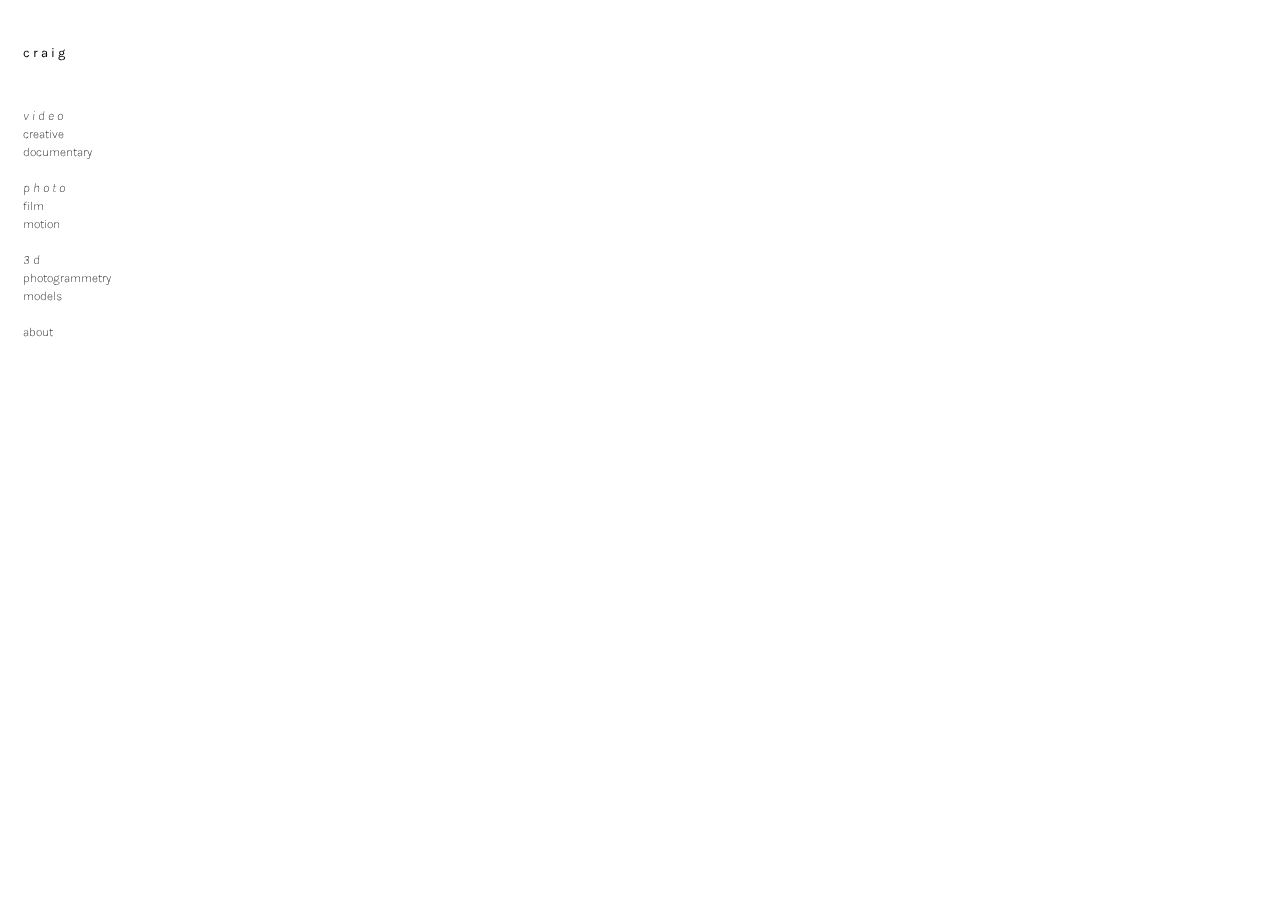
==== index.html @ d0883264 "Added hamburger button" ====
<!doctype html>

<html lang="en">

<head>
    <meta charset="utf-8">
    <meta name="viewport" content="width=device-width, initial-scale=1.0">

    <title>Craig Stubbs-Race</title>

    <link rel="stylesheet" href="css/main.css">
    <link href="https://fonts.googleapis.com/css?family=Karla" rel="stylesheet">
            <link href="css/hamburgers.css" rel="stylesheet">

    <script src="js/three.js"></script>
    <script src="js/jquery-3.2.0.min.js"></script>
    <script src="js/main.js"></script>
    <script src="js/OrbitControls.js"></script>




</head>

<body>


    <div class="craigwave" onclick="location.href='index.html';">
        <p1>craig</p1>
    </div>

    <div class="menu-toggle">
        <button class="hamburger hamburger--squeeze" type="button">
            <span class="hamburger-box">
                <span class="hamburger-inner"></span>
            </span>
        </button>
    </div>

    <ul class="menu">
        <p2>video</p2><br>
        <li class="menu-item" onclick="location.href='Creative.html';" style="cursor: pointer;">creative</li><br>
        <li class="menu-item" onclick="location.href='Documentary.html';" style="cursor: pointer;">documentary</li><br>
        <br>
        <p2>photo</p2><br>
        <li class="menu-item" onclick="location.href='Film.html';" style="cursor: pointer;">film</li><br>
        <li class="menu-item" onclick="location.href='Motion.html';" style="cursor: pointer;">motion</li><br>

        <br>
        <p2>3d</p2><br>
        <li class="menu-item" onclick="location.href='Photogrammetry.html';" style="cursor: pointer;">photogrammetry</li><br>
        <li class="menu-item" onclick="location.href='Models.html';" style="cursor: pointer;">models</li><br>

        <br>

        <li class="menu-item" onclick="location.href='About.html';" style="cursor: pointer;">about</li><br>
    </ul>






    <canvas id="canvas"></div>
    <script>
        init();
        animate();

        var scene, camera, renderer;


        function init() {

            scene = new THREE.Scene();
            camera = new THREE.PerspectiveCamera(55, window.innerWidth / window.innerHeight, 0.1, 1000);

            renderer = new THREE.WebGLRenderer();
            renderer.setSize(window.innerWidth,window.innerHeight);
            renderer.setClearColor(0xffffff, 1);

            document.body.appendChild(renderer.domElement);

            controls = new THREE.OrbitControls(camera, renderer.domElement);
            
            var loader = new THREE.ObjectLoader();
            loader.load('models/head_v1.json', function(object){
                object.scale.set(1,1,1),
                object.position.set(0,-2,0), 
                object.rotation.set(0,3,0),
                scene.add(object) 
            });
            
            var light = new THREE.PointLight( 0xffffff, 2 );
			light.position.set( 0, 0.5, 0 );
			scene.add( light );
            
            

            var geometry = new THREE.BoxGeometry(1, 1, 1);
            var material = new THREE.MeshBasicMaterial({
                color: 0x00ff00
                
            });

            var cube = new THREE.Mesh(geometry, material);
            //scene.add(cube);
            camera.position.z = 5;

            window.addEventListener( 'resize', onWindowResize, false );

        }

        function onWindowResize(){

            camera.aspect = window.innerWidth / window.innerHeight;
            camera.updateProjectionMatrix();
        
            renderer.setSize( window.innerWidth, window.innerHeight );

        }
        
        function animate() {
            requestAnimationFrame(animate);
            update();
            controls.update();
            render();
        }

        function update() {

        }

        function render() {

            renderer.render(scene, camera);
        }

    </script>







</body>

</html>
---- css/main.css ----
@import url();
html {
    overflow: scroll;
}

body {
    background-color: white;
    
}

.image-gallery{
    height: 100vh;
    background-color: white;
    overflow-y: auto;
    overflow-x: hidden;
    perspective: 1px;
    -webkit-perspective: 1px;
}



/*MEDIA*/

@media screen and (max-width:720px) {
    .fluid-vids {
        width: 100%;
    }
    .video-wrapper {
        z-index: 5;
        width: 100%!important;
        margin: 15% 0% 5%!important;
    }
    .about-wrapper {
        width: 80%;
        height: 100%;
        margin-top: 5%;
        margin-bottom: 10%;
        text-align: justify;
    }
    .video {
        margin-left: 0!important;
    }
    #slider-holder {
        margin: 15% 0!important;
        position: fixed;
        width: 100%!important;
    }
    body .menu-toggle {
        visibility: visible;
        background-color: white;
        
    }
    body .title {
        background-color: white;
        width: 100%;
        top: 0;
        height: 95px;
        position: fixed;
        z-index: 6;
    }
    body .menu {
        width: auto;
        line-height: 30px;
        visibility: hidden;
        background-color: white;
        width: 100%;
        height: 100%;
        top: 15%;
    }
    .content-text {
        width: 100%;
        margin-top: 5%;
        text-align: justify;
    }
    
    .craigwave{
        font-size: 15px!important;
        top: 2%!important;
        text-align: center!important;
        padding-left: 0px!important;
        left: 50%;
        margin-left: -23px;

    }
    h2 {
        font-size: 13px;
        letter-spacing: 3px;
        font-weight: 200;
        font-style: italic;
        font-family: Karla;
    }
    h3 {
        font-size: 12px;
        letter-spacing: 1px;
        font-weight: 200;
        font-family: Karla;
    }
    p3 {
        font-size: 12px;
        letter-spacing: 0px;
        font-family: Karla;
        font-weight: 200;
    }
}

h1 {
    font-family: ;
    color: antiquewhite;
    margin-left: 20px;
}

li {
    display: inline;
    max-width: 100%;
}

p2 {
    font-size: 13px;
    letter-spacing: 3px;
    font-style: italic;
    font-weight: 200;
    font-family: Karla;
}

#canvas {
    width: 400px;
    display: block;
    margin: 0 auto;
    position: absolute;
}


/*CLASSES*/

.craigwave {
    z-index: 10;
    font-size: 13px;
    position: fixed;
    letter-spacing: 3px;
    font-family: Karla;
    text-align: left;
    top: 5%;
    padding-left: 15px;
    background-color: white;
}

.craigwave:hover {
    cursor: pointer;
    text-decoration: line-through;
}

.hamburger{
    display: block;
    cursor: pointer;
    width: 80px;
    
}

.menu-toggle {
    z-index: 10;
    position: fixed;
    font-size: 13px;
    letter-spacing: 3px;
    font-family: Karla;
    visibility: hidden;
    left: 50%;
    margin-left: -40px;
    top:5%;

}

.menu {
    z-index: 10;
    position: fixed;
    list-style: none;
    width: 20%;
    top: 10%;
    padding-left: 15px;
    visibility: visible;
    //background-color: #f79f08;
}

.clicked .menu {
    visibility: visible;
    opacity: 1;
}

.menu-item {
    z-index: 10;
    font-size: 12px;
    letter-spacing: 0px;
    font-family: Karla;
    font-weight: 200;
}

.menu-item:hover {
    cursor: pointer;
    text-decoration: line-through;
}


/*IMAGES*/

.parallax-group {
    position: relative;
    left: %;
    transform-style: preserve-3d;
    -webkit-transform-style: preserve-3d;
}

.pic-squad1 {
    position: absolute;
    z-index: 9;
    left: 30%;
    top: 1000px;
    width: 40%;
    transform: translateZ(-0.5px);
    -webkit-transform: translateZ(-0.5px);
}

.pic-tattoo {
    position: absolute;
    z-index: 9;
    left: -10%;
    top: 100px;
    width: 25%: transform: translateZ(-1px);
    -webkit-transform: translateZ(-1px);
}

.pic-shimo {
    position: absolute;
    z-index: 8;
    left: 45%;
    top: 1500px;
    width: 50%;
    transform: translateZ(-0.2px);
    -webkit-transform: translateZ(-0.2px);
}


/*CONTENT*/

.content-text {
    width: 100%;
    text-align: justify;
}

.clicked .video-wrapper{
    visibility: hidden;
    opacity: 0;
}

.video-wrapper {
    z-index: 5;
    width: 80%;
    float: right;
    display: block;
    margin-bottom: 10%;
    margin-top: 5%;
    margin-right: 5%;
}

.about-wrapper {
    width: 100%;
    text-align: justify;
    float: right;
}

.sf-wrapper{
    width: 100%;
    float: right;
}
/*NEW*/

#slider-holder {
    position: relative;
    width: 50%;
    height: 50%;
    margin: 5% 30%;
}

.clicked #slider {
    visibility: hidden
}

h2 {
    font-size: 13px;
    letter-spacing: 3px;
    font-weight: 200;
    font-style: italic;
    font-family: Karla;
}

h3 {
    font-size: 12px;
    letter-spacing: 1px;
    font-weight: 200;
    font-family: Karla;
}

p3 {
    font-size: 12px;
    letter-spacing: 0px;
    font-family: Karla;
    font-weight: 200;
}

.clicked .content-wrapper {
    visibility: hidden;
    opacity: 0;
}


/*SLIDESHOW*/
---- css/hamburgers.css ----
/*!
 * Hamburgers
 * @description Tasty CSS-animated hamburgers
 * @author Jonathan Suh @jonsuh
 * @site https://jonsuh.com/hamburgers
 * @link https://github.com/jonsuh/hamburgers
 */
.hamburger {
  padding: 15px 15px;
  display: inline-block;
  cursor: pointer;
  transition-property: opacity, filter;
  transition-duration: 0.15s;
  transition-timing-function: linear;
  font: inherit;
  color: inherit;
  text-transform: none;
  background-color: transparent;
  border: 0;
  margin: 0;
  overflow: visible; }
  .hamburger:hover {
    opacity: 0.7; }

.hamburger-box {
  width: 40px;
  height: 24px;
  display: inline-block;
  position: relative; }

.hamburger-inner {
  display: block;
  top: 50%;
  margin-top: -2px; }
  .hamburger-inner, .hamburger-inner::before, .hamburger-inner::after {
    width: 40px;
    height: 4px;
    background-color: #000;
    border-radius: 4px;
    position: absolute;
    transition-property: transform;
    transition-duration: 0.15s;
    transition-timing-function: ease; }
  .hamburger-inner::before, .hamburger-inner::after {
    content: "";
    display: block; }
  .hamburger-inner::before {
    top: -10px; }
  .hamburger-inner::after {
    bottom: -10px; }

/*
   * 3DX
   */
.hamburger--3dx .hamburger-box {
  perspective: 80px; }

.hamburger--3dx .hamburger-inner {
  transition: transform 0.15s cubic-bezier(0.645, 0.045, 0.355, 1), background-color 0s 0.1s cubic-bezier(0.645, 0.045, 0.355, 1); }
  .hamburger--3dx .hamburger-inner::before, .hamburger--3dx .hamburger-inner::after {
    transition: transform 0s 0.1s cubic-bezier(0.645, 0.045, 0.355, 1); }

.hamburger--3dx.is-active .hamburger-inner {
  background-color: transparent;
  transform: rotateY(180deg); }
  .hamburger--3dx.is-active .hamburger-inner::before {
    transform: translate3d(0, 10px, 0) rotate(45deg); }
  .hamburger--3dx.is-active .hamburger-inner::after {
    transform: translate3d(0, -10px, 0) rotate(-45deg); }

/*
   * 3DX Reverse
   */
.hamburger--3dx-r .hamburger-box {
  perspective: 80px; }

.hamburger--3dx-r .hamburger-inner {
  transition: transform 0.15s cubic-bezier(0.645, 0.045, 0.355, 1), background-color 0s 0.1s cubic-bezier(0.645, 0.045, 0.355, 1); }
  .hamburger--3dx-r .hamburger-inner::before, .hamburger--3dx-r .hamburger-inner::after {
    transition: transform 0s 0.1s cubic-bezier(0.645, 0.045, 0.355, 1); }

.hamburger--3dx-r.is-active .hamburger-inner {
  background-color: transparent;
  transform: rotateY(-180deg); }
  .hamburger--3dx-r.is-active .hamburger-inner::before {
    transform: translate3d(0, 10px, 0) rotate(45deg); }
  .hamburger--3dx-r.is-active .hamburger-inner::after {
    transform: translate3d(0, -10px, 0) rotate(-45deg); }

/*
   * 3DY
   */
.hamburger--3dy .hamburger-box {
  perspective: 80px; }

.hamburger--3dy .hamburger-inner {
  transition: transform 0.15s cubic-bezier(0.645, 0.045, 0.355, 1), background-color 0s 0.1s cubic-bezier(0.645, 0.045, 0.355, 1); }
  .hamburger--3dy .hamburger-inner::before, .hamburger--3dy .hamburger-inner::after {
    transition: transform 0s 0.1s cubic-bezier(0.645, 0.045, 0.355, 1); }

.hamburger--3dy.is-active .hamburger-inner {
  background-color: transparent;
  transform: rotateX(-180deg); }
  .hamburger--3dy.is-active .hamburger-inner::before {
    transform: translate3d(0, 10px, 0) rotate(45deg); }
  .hamburger--3dy.is-active .hamburger-inner::after {
    transform: translate3d(0, -10px, 0) rotate(-45deg); }

/*
   * 3DY Reverse
   */
.hamburger--3dy-r .hamburger-box {
  perspective: 80px; }

.hamburger--3dy-r .hamburger-inner {
  transition: transform 0.15s cubic-bezier(0.645, 0.045, 0.355, 1), background-color 0s 0.1s cubic-bezier(0.645, 0.045, 0.355, 1); }
  .hamburger--3dy-r .hamburger-inner::before, .hamburger--3dy-r .hamburger-inner::after {
    transition: transform 0s 0.1s cubic-bezier(0.645, 0.045, 0.355, 1); }

.hamburger--3dy-r.is-active .hamburger-inner {
  background-color: transparent;
  transform: rotateX(180deg); }
  .hamburger--3dy-r.is-active .hamburger-inner::before {
    transform: translate3d(0, 10px, 0) rotate(45deg); }
  .hamburger--3dy-r.is-active .hamburger-inner::after {
    transform: translate3d(0, -10px, 0) rotate(-45deg); }

/*
   * Arrow
   */
.hamburger--arrow.is-active .hamburger-inner::before {
  transform: translate3d(-8px, 0, 0) rotate(-45deg) scale(0.7, 1); }

.hamburger--arrow.is-active .hamburger-inner::after {
  transform: translate3d(-8px, 0, 0) rotate(45deg) scale(0.7, 1); }

/*
   * Arrow Right
   */
.hamburger--arrow-r.is-active .hamburger-inner::before {
  transform: translate3d(8px, 0, 0) rotate(45deg) scale(0.7, 1); }

.hamburger--arrow-r.is-active .hamburger-inner::after {
  transform: translate3d(8px, 0, 0) rotate(-45deg) scale(0.7, 1); }

/*
   * Arrow Alt
   */
.hamburger--arrowalt .hamburger-inner::before {
  transition: top 0.1s 0.1s ease, transform 0.1s cubic-bezier(0.165, 0.84, 0.44, 1); }

.hamburger--arrowalt .hamburger-inner::after {
  transition: bottom 0.1s 0.1s ease, transform 0.1s cubic-bezier(0.165, 0.84, 0.44, 1); }

.hamburger--arrowalt.is-active .hamburger-inner::before {
  top: 0;
  transform: translate3d(-8px, -10px, 0) rotate(-45deg) scale(0.7, 1);
  transition: top 0.1s ease, transform 0.1s 0.1s cubic-bezier(0.895, 0.03, 0.685, 0.22); }

.hamburger--arrowalt.is-active .hamburger-inner::after {
  bottom: 0;
  transform: translate3d(-8px, 10px, 0) rotate(45deg) scale(0.7, 1);
  transition: bottom 0.1s ease, transform 0.1s 0.1s cubic-bezier(0.895, 0.03, 0.685, 0.22); }

/*
   * Arrow Alt Right
   */
.hamburger--arrowalt-r .hamburger-inner::before {
  transition: top 0.1s 0.1s ease, transform 0.1s cubic-bezier(0.165, 0.84, 0.44, 1); }

.hamburger--arrowalt-r .hamburger-inner::after {
  transition: bottom 0.1s 0.1s ease, transform 0.1s cubic-bezier(0.165, 0.84, 0.44, 1); }

.hamburger--arrowalt-r.is-active .hamburger-inner::before {
  top: 0;
  transform: translate3d(8px, -10px, 0) rotate(45deg) scale(0.7, 1);
  transition: top 0.1s ease, transform 0.1s 0.1s cubic-bezier(0.895, 0.03, 0.685, 0.22); }

.hamburger--arrowalt-r.is-active .hamburger-inner::after {
  bottom: 0;
  transform: translate3d(8px, 10px, 0) rotate(-45deg) scale(0.7, 1);
  transition: bottom 0.1s ease, transform 0.1s 0.1s cubic-bezier(0.895, 0.03, 0.685, 0.22); }

/*
   * Boring
   */
.hamburger--boring .hamburger-inner, .hamburger--boring .hamburger-inner::before, .hamburger--boring .hamburger-inner::after {
  transition-property: none; }

.hamburger--boring.is-active .hamburger-inner {
  transform: rotate(45deg); }
  .hamburger--boring.is-active .hamburger-inner::before {
    top: 0;
    opacity: 0; }
  .hamburger--boring.is-active .hamburger-inner::after {
    bottom: 0;
    transform: rotate(-90deg); }

/*
   * Collapse
   */
.hamburger--collapse .hamburger-inner {
  top: auto;
  bottom: 0;
  transition-duration: 0.13s;
  transition-delay: 0.13s;
  transition-timing-function: cubic-bezier(0.55, 0.055, 0.675, 0.19); }
  .hamburger--collapse .hamburger-inner::after {
    top: -20px;
    transition: top 0.2s 0.2s cubic-bezier(0.33333, 0.66667, 0.66667, 1), opacity 0.1s linear; }
  .hamburger--collapse .hamburger-inner::before {
    transition: top 0.12s 0.2s cubic-bezier(0.33333, 0.66667, 0.66667, 1), transform 0.13s cubic-bezier(0.55, 0.055, 0.675, 0.19); }

.hamburger--collapse.is-active .hamburger-inner {
  transform: translate3d(0, -10px, 0) rotate(-45deg);
  transition-delay: 0.22s;
  transition-timing-function: cubic-bezier(0.215, 0.61, 0.355, 1); }
  .hamburger--collapse.is-active .hamburger-inner::after {
    top: 0;
    opacity: 0;
    transition: top 0.2s cubic-bezier(0.33333, 0, 0.66667, 0.33333), opacity 0.1s 0.22s linear; }
  .hamburger--collapse.is-active .hamburger-inner::before {
    top: 0;
    transform: rotate(-90deg);
    transition: top 0.1s 0.16s cubic-bezier(0.33333, 0, 0.66667, 0.33333), transform 0.13s 0.25s cubic-bezier(0.215, 0.61, 0.355, 1); }

/*
   * Collapse Reverse
   */
.hamburger--collapse-r .hamburger-inner {
  top: auto;
  bottom: 0;
  transition-duration: 0.13s;
  transition-delay: 0.13s;
  transition-timing-function: cubic-bezier(0.55, 0.055, 0.675, 0.19); }
  .hamburger--collapse-r .hamburger-inner::after {
    top: -20px;
    transition: top 0.2s 0.2s cubic-bezier(0.33333, 0.66667, 0.66667, 1), opacity 0.1s linear; }
  .hamburger--collapse-r .hamburger-inner::before {
    transition: top 0.12s 0.2s cubic-bezier(0.33333, 0.66667, 0.66667, 1), transform 0.13s cubic-bezier(0.55, 0.055, 0.675, 0.19); }

.hamburger--collapse-r.is-active .hamburger-inner {
  transform: translate3d(0, -10px, 0) rotate(45deg);
  transition-delay: 0.22s;
  transition-timing-function: cubic-bezier(0.215, 0.61, 0.355, 1); }
  .hamburger--collapse-r.is-active .hamburger-inner::after {
    top: 0;
    opacity: 0;
    transition: top 0.2s cubic-bezier(0.33333, 0, 0.66667, 0.33333), opacity 0.1s 0.22s linear; }
  .hamburger--collapse-r.is-active .hamburger-inner::before {
    top: 0;
    transform: rotate(90deg);
    transition: top 0.1s 0.16s cubic-bezier(0.33333, 0, 0.66667, 0.33333), transform 0.13s 0.25s cubic-bezier(0.215, 0.61, 0.355, 1); }

/*
   * Elastic
   */
.hamburger--elastic .hamburger-inner {
  top: 2px;
  transition-duration: 0.275s;
  transition-timing-function: cubic-bezier(0.68, -0.55, 0.265, 1.55); }
  .hamburger--elastic .hamburger-inner::before {
    top: 10px;
    transition: opacity 0.125s 0.275s ease; }
  .hamburger--elastic .hamburger-inner::after {
    top: 20px;
    transition: transform 0.275s cubic-bezier(0.68, -0.55, 0.265, 1.55); }

.hamburger--elastic.is-active .hamburger-inner {
  transform: translate3d(0, 10px, 0) rotate(135deg);
  transition-delay: 0.075s; }
  .hamburger--elastic.is-active .hamburger-inner::before {
    transition-delay: 0s;
    opacity: 0; }
  .hamburger--elastic.is-active .hamburger-inner::after {
    transform: translate3d(0, -20px, 0) rotate(-270deg);
    transition-delay: 0.075s; }

/*
   * Elastic Reverse
   */
.hamburger--elastic-r .hamburger-inner {
  top: 2px;
  transition-duration: 0.275s;
  transition-timing-function: cubic-bezier(0.68, -0.55, 0.265, 1.55); }
  .hamburger--elastic-r .hamburger-inner::before {
    top: 10px;
    transition: opacity 0.125s 0.275s ease; }
  .hamburger--elastic-r .hamburger-inner::after {
    top: 20px;
    transition: transform 0.275s cubic-bezier(0.68, -0.55, 0.265, 1.55); }

.hamburger--elastic-r.is-active .hamburger-inner {
  transform: translate3d(0, 10px, 0) rotate(-135deg);
  transition-delay: 0.075s; }
  .hamburger--elastic-r.is-active .hamburger-inner::before {
    transition-delay: 0s;
    opacity: 0; }
  .hamburger--elastic-r.is-active .hamburger-inner::after {
    transform: translate3d(0, -20px, 0) rotate(270deg);
    transition-delay: 0.075s; }

/*
   * Emphatic
   */
.hamburger--emphatic {
  overflow: hidden; }
  .hamburger--emphatic .hamburger-inner {
    transition: background-color 0.125s 0.175s ease-in; }
    .hamburger--emphatic .hamburger-inner::before {
      left: 0;
      transition: transform 0.125s cubic-bezier(0.6, 0.04, 0.98, 0.335), top 0.05s 0.125s linear, left 0.125s 0.175s ease-in; }
    .hamburger--emphatic .hamburger-inner::after {
      top: 10px;
      right: 0;
      transition: transform 0.125s cubic-bezier(0.6, 0.04, 0.98, 0.335), top 0.05s 0.125s linear, right 0.125s 0.175s ease-in; }
  .hamburger--emphatic.is-active .hamburger-inner {
    transition-delay: 0s;
    transition-timing-function: ease-out;
    background-color: transparent; }
    .hamburger--emphatic.is-active .hamburger-inner::before {
      left: -80px;
      top: -80px;
      transform: translate3d(80px, 80px, 0) rotate(45deg);
      transition: left 0.125s ease-out, top 0.05s 0.125s linear, transform 0.125s 0.175s cubic-bezier(0.075, 0.82, 0.165, 1); }
    .hamburger--emphatic.is-active .hamburger-inner::after {
      right: -80px;
      top: -80px;
      transform: translate3d(-80px, 80px, 0) rotate(-45deg);
      transition: right 0.125s ease-out, top 0.05s 0.125s linear, transform 0.125s 0.175s cubic-bezier(0.075, 0.82, 0.165, 1); }

/*
   * Emphatic Reverse
   */
.hamburger--emphatic-r {
  overflow: hidden; }
  .hamburger--emphatic-r .hamburger-inner {
    transition: background-color 0.125s 0.175s ease-in; }
    .hamburger--emphatic-r .hamburger-inner::before {
      left: 0;
      transition: transform 0.125s cubic-bezier(0.6, 0.04, 0.98, 0.335), top 0.05s 0.125s linear, left 0.125s 0.175s ease-in; }
    .hamburger--emphatic-r .hamburger-inner::after {
      top: 10px;
      right: 0;
      transition: transform 0.125s cubic-bezier(0.6, 0.04, 0.98, 0.335), top 0.05s 0.125s linear, right 0.125s 0.175s ease-in; }
  .hamburger--emphatic-r.is-active .hamburger-inner {
    transition-delay: 0s;
    transition-timing-function: ease-out;
    background-color: transparent; }
    .hamburger--emphatic-r.is-active .hamburger-inner::before {
      left: -80px;
      top: 80px;
      transform: translate3d(80px, -80px, 0) rotate(-45deg);
      transition: left 0.125s ease-out, top 0.05s 0.125s linear, transform 0.125s 0.175s cubic-bezier(0.075, 0.82, 0.165, 1); }
    .hamburger--emphatic-r.is-active .hamburger-inner::after {
      right: -80px;
      top: 80px;
      transform: translate3d(-80px, -80px, 0) rotate(45deg);
      transition: right 0.125s ease-out, top 0.05s 0.125s linear, transform 0.125s 0.175s cubic-bezier(0.075, 0.82, 0.165, 1); }

/*
   * Slider
   */
.hamburger--slider .hamburger-inner {
  top: 2px; }
  .hamburger--slider .hamburger-inner::before {
    top: 10px;
    transition-property: transform, opacity;
    transition-timing-function: ease;
    transition-duration: 0.15s; }
  .hamburger--slider .hamburger-inner::after {
    top: 20px; }

.hamburger--slider.is-active .hamburger-inner {
  transform: translate3d(0, 10px, 0) rotate(45deg); }
  .hamburger--slider.is-active .hamburger-inner::before {
    transform: rotate(-45deg) translate3d(-5.71429px, -6px, 0);
    opacity: 0; }
  .hamburger--slider.is-active .hamburger-inner::after {
    transform: translate3d(0, -20px, 0) rotate(-90deg); }

/*
   * Slider Reverse
   */
.hamburger--slider-r .hamburger-inner {
  top: 2px; }
  .hamburger--slider-r .hamburger-inner::before {
    top: 10px;
    transition-property: transform, opacity;
    transition-timing-function: ease;
    transition-duration: 0.15s; }
  .hamburger--slider-r .hamburger-inner::after {
    top: 20px; }

.hamburger--slider-r.is-active .hamburger-inner {
  transform: translate3d(0, 10px, 0) rotate(-45deg); }
  .hamburger--slider-r.is-active .hamburger-inner::before {
    transform: rotate(45deg) translate3d(5.71429px, -6px, 0);
    opacity: 0; }
  .hamburger--slider-r.is-active .hamburger-inner::after {
    transform: translate3d(0, -20px, 0) rotate(90deg); }

/*
   * Spring
   */
.hamburger--spring .hamburger-inner {
  top: 2px;
  transition: background-color 0s 0.13s linear; }
  .hamburger--spring .hamburger-inner::before {
    top: 10px;
    transition: top 0.1s 0.2s cubic-bezier(0.33333, 0.66667, 0.66667, 1), transform 0.13s cubic-bezier(0.55, 0.055, 0.675, 0.19); }
  .hamburger--spring .hamburger-inner::after {
    top: 20px;
    transition: top 0.2s 0.2s cubic-bezier(0.33333, 0.66667, 0.66667, 1), transform 0.13s cubic-bezier(0.55, 0.055, 0.675, 0.19); }

.hamburger--spring.is-active .hamburger-inner {
  transition-delay: 0.22s;
  background-color: transparent; }
  .hamburger--spring.is-active .hamburger-inner::before {
    top: 0;
    transition: top 0.1s 0.15s cubic-bezier(0.33333, 0, 0.66667, 0.33333), transform 0.13s 0.22s cubic-bezier(0.215, 0.61, 0.355, 1);
    transform: translate3d(0, 10px, 0) rotate(45deg); }
  .hamburger--spring.is-active .hamburger-inner::after {
    top: 0;
    transition: top 0.2s cubic-bezier(0.33333, 0, 0.66667, 0.33333), transform 0.13s 0.22s cubic-bezier(0.215, 0.61, 0.355, 1);
    transform: translate3d(0, 10px, 0) rotate(-45deg); }

/*
   * Spring Reverse
   */
.hamburger--spring-r .hamburger-inner {
  top: auto;
  bottom: 0;
  transition-duration: 0.13s;
  transition-delay: 0s;
  transition-timing-function: cubic-bezier(0.55, 0.055, 0.675, 0.19); }
  .hamburger--spring-r .hamburger-inner::after {
    top: -20px;
    transition: top 0.2s 0.2s cubic-bezier(0.33333, 0.66667, 0.66667, 1), opacity 0s linear; }
  .hamburger--spring-r .hamburger-inner::before {
    transition: top 0.1s 0.2s cubic-bezier(0.33333, 0.66667, 0.66667, 1), transform 0.13s cubic-bezier(0.55, 0.055, 0.675, 0.19); }

.hamburger--spring-r.is-active .hamburger-inner {
  transform: translate3d(0, -10px, 0) rotate(-45deg);
  transition-delay: 0.22s;
  transition-timing-function: cubic-bezier(0.215, 0.61, 0.355, 1); }
  .hamburger--spring-r.is-active .hamburger-inner::after {
    top: 0;
    opacity: 0;
    transition: top 0.2s cubic-bezier(0.33333, 0, 0.66667, 0.33333), opacity 0s 0.22s linear; }
  .hamburger--spring-r.is-active .hamburger-inner::before {
    top: 0;
    transform: rotate(90deg);
    transition: top 0.1s 0.15s cubic-bezier(0.33333, 0, 0.66667, 0.33333), transform 0.13s 0.22s cubic-bezier(0.215, 0.61, 0.355, 1); }

/*
   * Stand
   */
.hamburger--stand .hamburger-inner {
  transition: transform 0.075s 0.15s cubic-bezier(0.55, 0.055, 0.675, 0.19), background-color 0s 0.075s linear; }
  .hamburger--stand .hamburger-inner::before {
    transition: top 0.075s 0.075s ease-in, transform 0.075s 0s cubic-bezier(0.55, 0.055, 0.675, 0.19); }
  .hamburger--stand .hamburger-inner::after {
    transition: bottom 0.075s 0.075s ease-in, transform 0.075s 0s cubic-bezier(0.55, 0.055, 0.675, 0.19); }

.hamburger--stand.is-active .hamburger-inner {
  transform: rotate(90deg);
  background-color: transparent;
  transition: transform 0.075s 0s cubic-bezier(0.215, 0.61, 0.355, 1), background-color 0s 0.15s linear; }
  .hamburger--stand.is-active .hamburger-inner::before {
    top: 0;
    transform: rotate(-45deg);
    transition: top 0.075s 0.1s ease-out, transform 0.075s 0.15s cubic-bezier(0.215, 0.61, 0.355, 1); }
  .hamburger--stand.is-active .hamburger-inner::after {
    bottom: 0;
    transform: rotate(45deg);
    transition: bottom 0.075s 0.1s ease-out, transform 0.075s 0.15s cubic-bezier(0.215, 0.61, 0.355, 1); }

/*
   * Stand Reverse
   */
.hamburger--stand-r .hamburger-inner {
  transition: transform 0.075s 0.15s cubic-bezier(0.55, 0.055, 0.675, 0.19), background-color 0s 0.075s linear; }
  .hamburger--stand-r .hamburger-inner::before {
    transition: top 0.075s 0.075s ease-in, transform 0.075s 0s cubic-bezier(0.55, 0.055, 0.675, 0.19); }
  .hamburger--stand-r .hamburger-inner::after {
    transition: bottom 0.075s 0.075s ease-in, transform 0.075s 0s cubic-bezier(0.55, 0.055, 0.675, 0.19); }

.hamburger--stand-r.is-active .hamburger-inner {
  transform: rotate(-90deg);
  background-color: transparent;
  transition: transform 0.075s 0s cubic-bezier(0.215, 0.61, 0.355, 1), background-color 0s 0.15s linear; }
  .hamburger--stand-r.is-active .hamburger-inner::before {
    top: 0;
    transform: rotate(-45deg);
    transition: top 0.075s 0.1s ease-out, transform 0.075s 0.15s cubic-bezier(0.215, 0.61, 0.355, 1); }
  .hamburger--stand-r.is-active .hamburger-inner::after {
    bottom: 0;
    transform: rotate(45deg);
    transition: bottom 0.075s 0.1s ease-out, transform 0.075s 0.15s cubic-bezier(0.215, 0.61, 0.355, 1); }

/*
   * Spin
   */
.hamburger--spin .hamburger-inner {
  transition-duration: 0.22s;
  transition-timing-function: cubic-bezier(0.55, 0.055, 0.675, 0.19); }
  .hamburger--spin .hamburger-inner::before {
    transition: top 0.1s 0.25s ease-in, opacity 0.1s ease-in; }
  .hamburger--spin .hamburger-inner::after {
    transition: bottom 0.1s 0.25s ease-in, transform 0.22s cubic-bezier(0.55, 0.055, 0.675, 0.19); }

.hamburger--spin.is-active .hamburger-inner {
  transform: rotate(225deg);
  transition-delay: 0.12s;
  transition-timing-function: cubic-bezier(0.215, 0.61, 0.355, 1); }
  .hamburger--spin.is-active .hamburger-inner::before {
    top: 0;
    opacity: 0;
    transition: top 0.1s ease-out, opacity 0.1s 0.12s ease-out; }
  .hamburger--spin.is-active .hamburger-inner::after {
    bottom: 0;
    transform: rotate(-90deg);
    transition: bottom 0.1s ease-out, transform 0.22s 0.12s cubic-bezier(0.215, 0.61, 0.355, 1); }

/*
   * Spin Reverse
   */
.hamburger--spin-r .hamburger-inner {
  transition-duration: 0.22s;
  transition-timing-function: cubic-bezier(0.55, 0.055, 0.675, 0.19); }
  .hamburger--spin-r .hamburger-inner::before {
    transition: top 0.1s 0.25s ease-in, opacity 0.1s ease-in; }
  .hamburger--spin-r .hamburger-inner::after {
    transition: bottom 0.1s 0.25s ease-in, transform 0.22s cubic-bezier(0.55, 0.055, 0.675, 0.19); }

.hamburger--spin-r.is-active .hamburger-inner {
  transform: rotate(-225deg);
  transition-delay: 0.12s;
  transition-timing-function: cubic-bezier(0.215, 0.61, 0.355, 1); }
  .hamburger--spin-r.is-active .hamburger-inner::before {
    top: 0;
    opacity: 0;
    transition: top 0.1s ease-out, opacity 0.1s 0.12s ease-out; }
  .hamburger--spin-r.is-active .hamburger-inner::after {
    bottom: 0;
    transform: rotate(90deg);
    transition: bottom 0.1s ease-out, transform 0.22s 0.12s cubic-bezier(0.215, 0.61, 0.355, 1); }

/*
   * Squeeze
   */
.hamburger--squeeze .hamburger-inner {
  transition-duration: 0.075s;
  transition-timing-function: cubic-bezier(0.55, 0.055, 0.675, 0.19); }
  .hamburger--squeeze .hamburger-inner::before {
    transition: top 0.075s 0.12s ease, opacity 0.075s ease; }
  .hamburger--squeeze .hamburger-inner::after {
    transition: bottom 0.075s 0.12s ease, transform 0.075s cubic-bezier(0.55, 0.055, 0.675, 0.19); }

.hamburger--squeeze.is-active .hamburger-inner {
  transform: rotate(45deg);
  transition-delay: 0.12s;
  transition-timing-function: cubic-bezier(0.215, 0.61, 0.355, 1); }
  .hamburger--squeeze.is-active .hamburger-inner::before {
    top: 0;
    opacity: 0;
    transition: top 0.075s ease, opacity 0.075s 0.12s ease; }
  .hamburger--squeeze.is-active .hamburger-inner::after {
    bottom: 0;
    transform: rotate(-90deg);
    transition: bottom 0.075s ease, transform 0.075s 0.12s cubic-bezier(0.215, 0.61, 0.355, 1); }

/*
   * Vortex
   */
.hamburger--vortex .hamburger-inner {
  transition-duration: 0.2s;
  transition-timing-function: cubic-bezier(0.19, 1, 0.22, 1); }
  .hamburger--vortex .hamburger-inner::before, .hamburger--vortex .hamburger-inner::after {
    transition-duration: 0s;
    transition-delay: 0.1s;
    transition-timing-function: linear; }
  .hamburger--vortex .hamburger-inner::before {
    transition-property: top, opacity; }
  .hamburger--vortex .hamburger-inner::after {
    transition-property: bottom, transform; }

.hamburger--vortex.is-active .hamburger-inner {
  transform: rotate(765deg);
  transition-timing-function: cubic-bezier(0.19, 1, 0.22, 1); }
  .hamburger--vortex.is-active .hamburger-inner::before, .hamburger--vortex.is-active .hamburger-inner::after {
    transition-delay: 0s; }
  .hamburger--vortex.is-active .hamburger-inner::before {
    top: 0;
    opacity: 0; }
  .hamburger--vortex.is-active .hamburger-inner::after {
    bottom: 0;
    transform: rotate(90deg); }

/*
   * Vortex Reverse
   */
.hamburger--vortex-r .hamburger-inner {
  transition-duration: 0.2s;
  transition-timing-function: cubic-bezier(0.19, 1, 0.22, 1); }
  .hamburger--vortex-r .hamburger-inner::before, .hamburger--vortex-r .hamburger-inner::after {
    transition-duration: 0s;
    transition-delay: 0.1s;
    transition-timing-function: linear; }
  .hamburger--vortex-r .hamburger-inner::before {
    transition-property: top, opacity; }
  .hamburger--vortex-r .hamburger-inner::after {
    transition-property: bottom, transform; }

.hamburger--vortex-r.is-active .hamburger-inner {
  transform: rotate(-765deg);
  transition-timing-function: cubic-bezier(0.19, 1, 0.22, 1); }
  .hamburger--vortex-r.is-active .hamburger-inner::before, .hamburger--vortex-r.is-active .hamburger-inner::after {
    transition-delay: 0s; }
  .hamburger--vortex-r.is-active .hamburger-inner::before {
    top: 0;
    opacity: 0; }
  .hamburger--vortex-r.is-active .hamburger-inner::after {
    bottom: 0;
    transform: rotate(-90deg); }
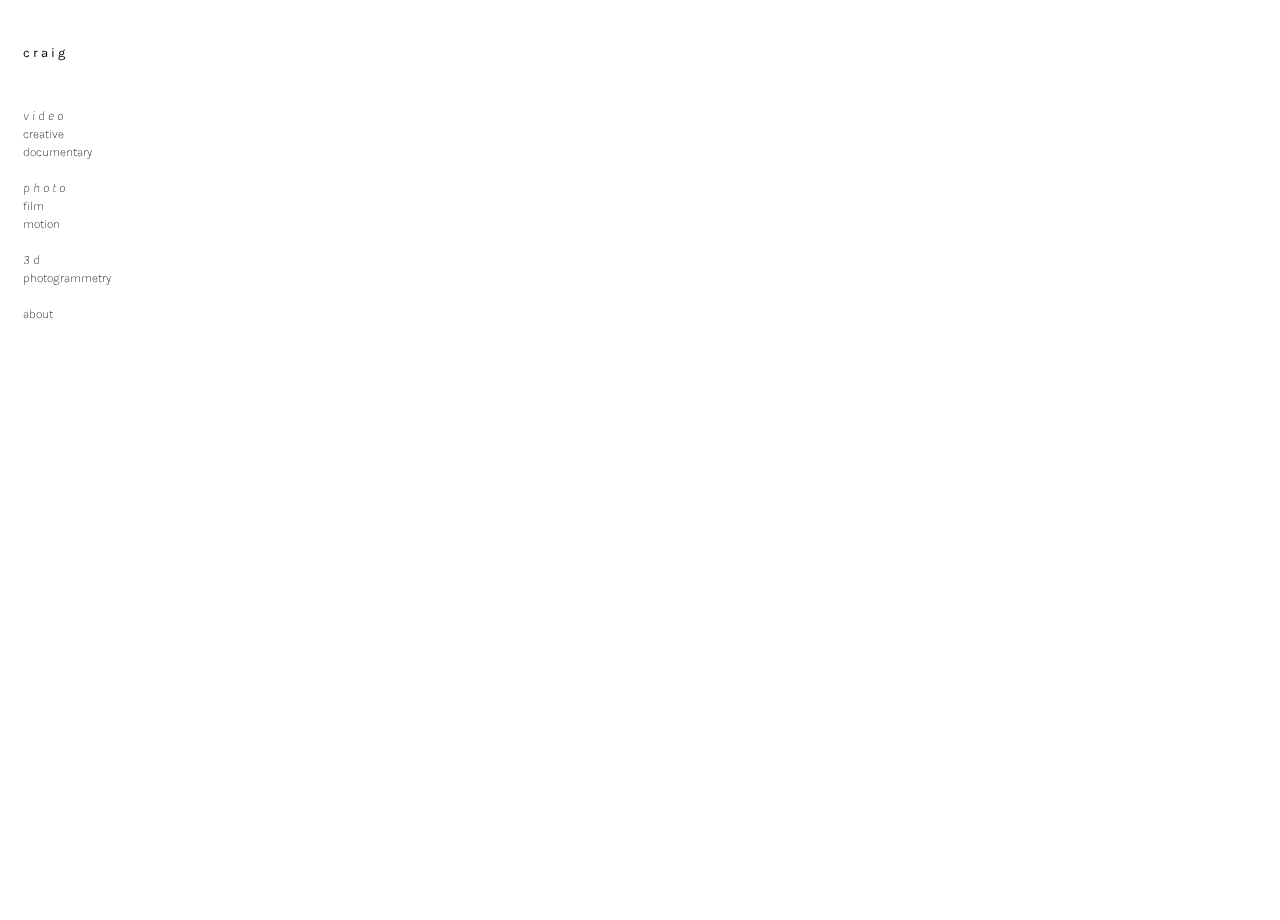
==== commit fbfc1ce3: "removed models" ====
--- a/index.html
+++ b/index.html
@@ -24,17 +24,18 @@
 
 <body>
 
+    <div class="title">
+        <div class="craigwave" onclick="location.href='index.html';">
+            <p1>craig</p1>
+        </div>
 
-    <div class="craigwave" onclick="location.href='index.html';">
-        <p1>craig</p1>
-    </div>
-
-    <div class="menu-toggle">
-        <button class="hamburger hamburger--squeeze" type="button">
+        <div class="menu-toggle">
+            <button class="hamburger hamburger--squeeze" type="button">
             <span class="hamburger-box">
                 <span class="hamburger-inner"></span>
             </span>
         </button>
+        </div>
     </div>
 
     <ul class="menu">
@@ -49,7 +50,6 @@
         <br>
         <p2>3d</p2><br>
         <li class="menu-item" onclick="location.href='Photogrammetry.html';" style="cursor: pointer;">photogrammetry</li><br>
-        <li class="menu-item" onclick="location.href='Models.html';" style="cursor: pointer;">models</li><br>
 
         <br>
 
@@ -58,6 +58,7 @@
 
 
 
+    
 
 
 
--- a/css/main.css
+++ b/css/main.css
@@ -5,10 +5,9 @@
 
 body {
     background-color: white;
-    
-}
-
-.image-gallery{
+}
+
+.image-gallery {
     height: 100vh;
     background-color: white;
     overflow-y: auto;
@@ -28,7 +27,7 @@
     .video-wrapper {
         z-index: 5;
         width: 100%!important;
-        margin: 15% 0% 5%!important;
+        margin: 10% 0% 1%!important;
     }
     .about-wrapper {
         width: 80%;
@@ -48,13 +47,12 @@
     body .menu-toggle {
         visibility: visible;
         background-color: white;
-        
     }
     body .title {
         background-color: white;
         width: 100%;
         top: 0;
-        height: 95px;
+        height: 70px;
         position: fixed;
         z-index: 6;
     }
@@ -72,15 +70,13 @@
         margin-top: 5%;
         text-align: justify;
     }
-    
-    .craigwave{
+    .craigwave {
         font-size: 15px!important;
-        top: 2%!important;
+        top: 1%!important;
         text-align: center!important;
         padding-left: 0px!important;
         left: 50%;
         margin-left: -23px;
-
     }
     h2 {
         font-size: 13px;
@@ -149,15 +145,15 @@
     text-decoration: line-through;
 }
 
-.hamburger{
+.hamburger {
     display: block;
     cursor: pointer;
     width: 80px;
-    
+    height: 40px;
 }
 
 .menu-toggle {
-    z-index: 10;
+    z-index: 9;
     position: fixed;
     font-size: 13px;
     letter-spacing: 3px;
@@ -165,8 +161,7 @@
     visibility: hidden;
     left: 50%;
     margin-left: -40px;
-    top:5%;
-
+    margin-top: 4%;
 }
 
 .menu {
@@ -245,7 +240,7 @@
     text-align: justify;
 }
 
-.clicked .video-wrapper{
+.clicked .video-wrapper {
     visibility: hidden;
     opacity: 0;
 }
@@ -255,9 +250,14 @@
     width: 80%;
     float: right;
     display: block;
-    margin-bottom: 10%;
-    margin-top: 5%;
+    position: relative;
+    margin-bottom: 5%;
+    margin-top: 3%;
     margin-right: 5%;
+    -webkit-animation: myanim 2s ; /* Chrome, Opera 15+, Safari 5+ */
+          animation: myanim 2s ; /* Chrome, Firefox 16+, IE 10+, Opera */
+    -webkit-animation-fill-mode: forwards;
+
 }
 
 .about-wrapper {
@@ -266,10 +266,26 @@
     float: right;
 }
 
-.sf-wrapper{
+.sf-wrapper {
+    display: block;
+    position: relative;
     width: 100%;
-    float: right;
-}
+    height: 0;
+    padding-top: 56.25%;
+}
+
+.sf-inner {
+    display: block;
+    position: absolute;
+    left: 0;
+    top: 0;
+    right: 0;
+    bottom: 0;
+    width: 100%;
+    height: 100%;
+}
+
+
 /*NEW*/
 
 #slider-holder {
@@ -285,7 +301,7 @@
 
 h2 {
     font-size: 13px;
-    letter-spacing: 3px;
+    letter-spacing: 1px;
     font-weight: 200;
     font-style: italic;
     font-family: Karla;
@@ -311,4 +327,14 @@
 }
 
 
-/*SLIDESHOW*/
+/*ANIMATIONS*/
+@-webkit-keyframes myanim {
+  0%   { opacity: 0.0; }
+  50%  { opacity: 0.5; }
+  100% { opacity: 1.0; }
+}
+@keyframes myanim {
+  0%   { opacity: 0.0; }
+  50%  { opacity: 0.5; }
+  100% { opacity: 1.0; }
+}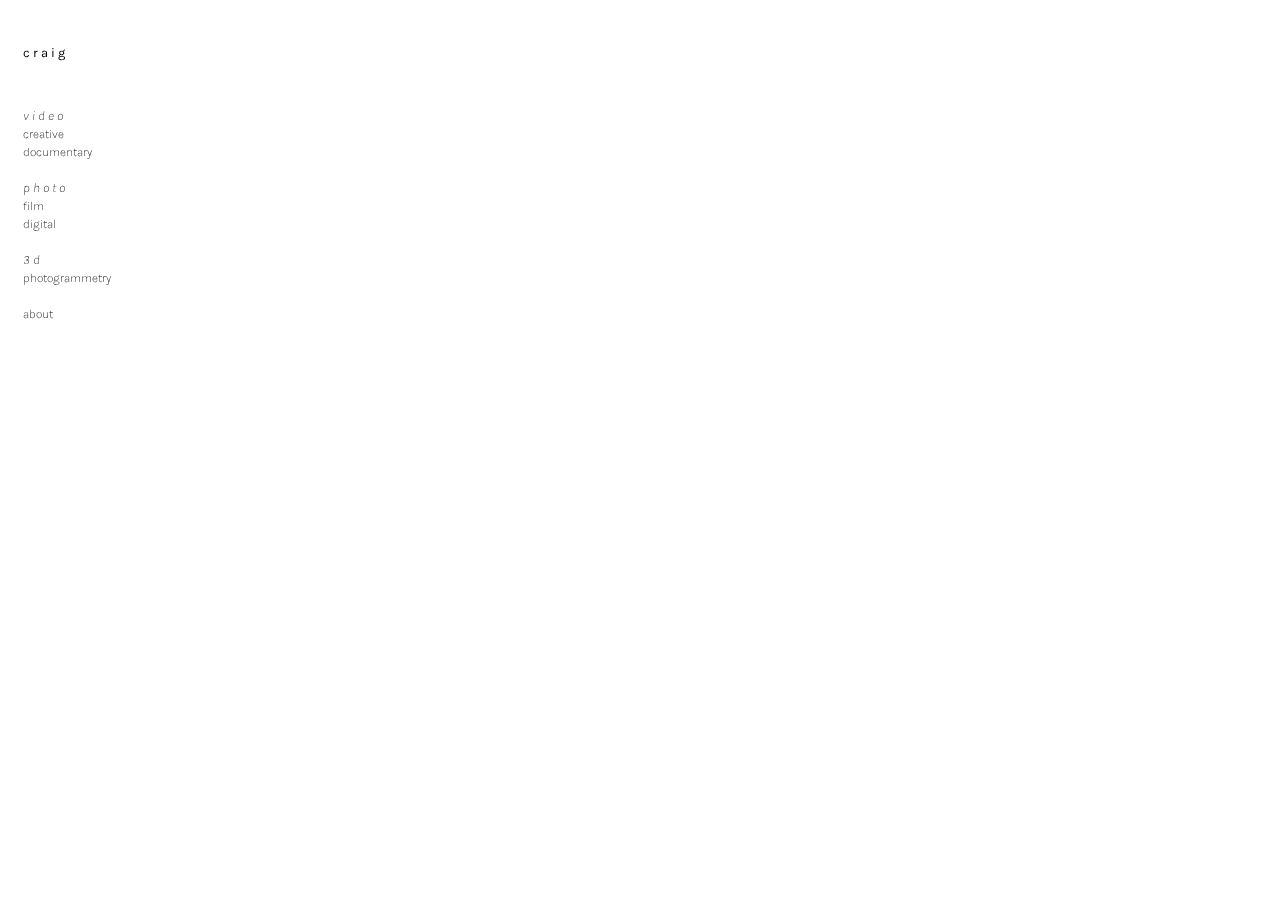
==== commit 310ce45c: "removed motion, added digital" ====
--- a/index.html
+++ b/index.html
@@ -28,6 +28,7 @@
         <div class="craigwave" onclick="location.href='index.html';">
             <p1>craig</p1>
         </div>
+        
 
         <div class="menu-toggle">
             <button class="hamburger hamburger--squeeze" type="button">
@@ -45,7 +46,7 @@
         <br>
         <p2>photo</p2><br>
         <li class="menu-item" onclick="location.href='Film.html';" style="cursor: pointer;">film</li><br>
-        <li class="menu-item" onclick="location.href='Motion.html';" style="cursor: pointer;">motion</li><br>
+        <li class="menu-item" onclick="location.href='digital.html';" style="cursor: pointer;">digital</li><br>
 
         <br>
         <p2>3d</p2><br>
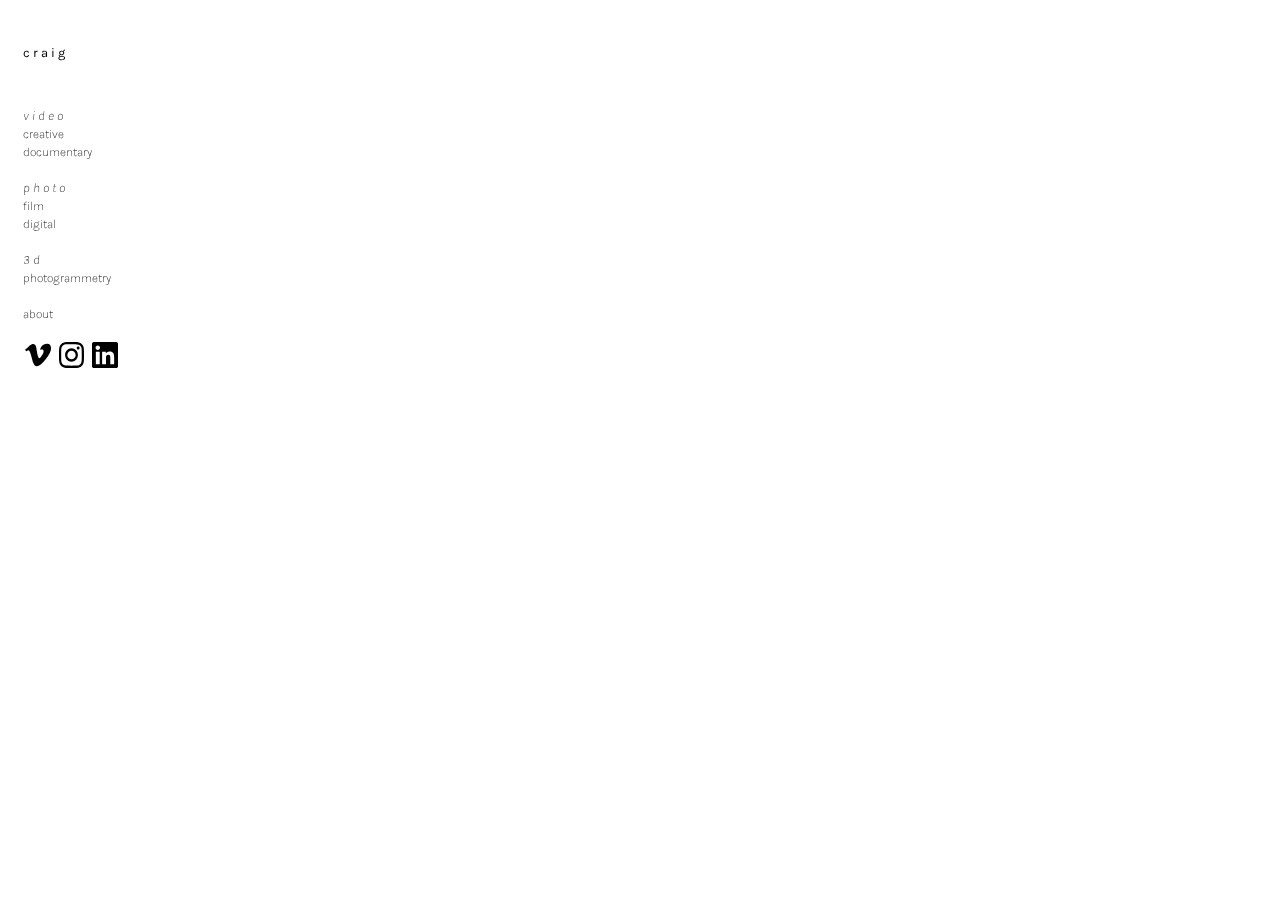
==== commit 2f9f3aa4: "isolated hamburger" ====
--- a/index.html
+++ b/index.html
@@ -25,11 +25,6 @@
 <body>
 
     <div class="title">
-        <div class="craigwave" onclick="location.href='index.html';">
-            <p1>craig</p1>
-        </div>
-        
-
         <div class="menu-toggle">
             <button class="hamburger hamburger--squeeze" type="button">
             <span class="hamburger-box">
@@ -40,6 +35,9 @@
     </div>
 
     <ul class="menu">
+        <div class="craigwave" onclick="location.href='index.html';">
+            <p1>craig</p1>
+        </div>
         <p2>video</p2><br>
         <li class="menu-item" onclick="location.href='Creative.html';" style="cursor: pointer;">creative</li><br>
         <li class="menu-item" onclick="location.href='Documentary.html';" style="cursor: pointer;">documentary</li><br>
@@ -55,6 +53,8 @@
         <br>
 
         <li class="menu-item" onclick="location.href='About.html';" style="cursor: pointer;">about</li><br>
+        <br>
+        <li class="menu-icon" ><img src="img/SVG/vimeo.svg" onclick="location.href='https://vimeo.com/craigwave';" class="vimeo" width="10%"/>  <img src="img/SVG/instagram.svg" onclick="location.href='https://www.instagram.com/craigwave/';" class="insta" width="10%"/> <img src="img/SVG/linkedin.svg" onclick="location.href='https://www.linkedin.com/in/craig-stubbs-race-2ab8b0a8/';" class="linkedin" width="10%"/></li>
     </ul>
 
 
@@ -74,7 +74,7 @@
         function init() {
 
             scene = new THREE.Scene();
-            camera = new THREE.PerspectiveCamera(55, window.innerWidth / window.innerHeight, 0.1, 1000);
+            camera = new THREE.PerspectiveCamera(60, window.innerWidth / window.innerHeight, 0.1, 1000);
 
             renderer = new THREE.WebGLRenderer();
             renderer.setSize(window.innerWidth,window.innerHeight);
@@ -85,16 +85,20 @@
             controls = new THREE.OrbitControls(camera, renderer.domElement);
             
             var loader = new THREE.ObjectLoader();
-            loader.load('models/head_v1.json', function(object){
+            loader.load('models/head_v2.json', function(object){
                 object.scale.set(1,1,1),
                 object.position.set(0,-2,0), 
-                object.rotation.set(0,3,0),
+                object.rotation.set(0,6,0),
                 scene.add(object) 
             });
             
-            var light = new THREE.PointLight( 0xffffff, 2 );
-			light.position.set( 0, 0.5, 0 );
-			scene.add( light );
+            //var light = new THREE.PointLight( 0xffffff, 2 );
+			//light.position.set( 0, 0.5, 0 );
+			//scene.add( light );
+            
+            var light2 = new THREE.AmbientLight( 0xffffff, 2 );
+			light2.position.set( 0, 1.75, -2.67 );
+			scene.add( light2 );
             
             
 
@@ -106,7 +110,8 @@
 
             var cube = new THREE.Mesh(geometry, material);
             //scene.add(cube);
-            camera.position.z = 5;
+            camera.position.set(0,0,-6);
+            camera.rotation.set(0,180,0);
 
             window.addEventListener( 'resize', onWindowResize, false );
 
--- a/css/main.css
+++ b/css/main.css
@@ -16,11 +16,27 @@
     -webkit-perspective: 1px;
 }
 
+img {
+    padding: 2px;
+}
 
 
 /*MEDIA*/
 
 @media screen and (max-width:720px) {
+    .vimeo {
+        width: 10%;
+        padding-right: 5%;
+    }
+    .insta {
+        width: 10%;
+        padding-right: 5%;
+
+    }
+    .linkedin {
+        width: 10%;
+        
+    }
     .fluid-vids {
         width: 100%;
     }
@@ -58,12 +74,19 @@
     }
     body .menu {
         width: auto;
-        line-height: 30px;
+        line-height: 25px;
         visibility: hidden;
         background-color: white;
         width: 100%;
         height: 100%;
-        top: 15%;
+        top: 17%;
+    }
+    .menu-item {
+        z-index: 10;
+        font-size: 20px!important;
+        letter-spacing: 0px;
+        font-family: Karla;
+        font-weight: 200;
     }
     .content-text {
         width: 100%;
@@ -71,12 +94,10 @@
         text-align: justify;
     }
     .craigwave {
-        font-size: 15px!important;
-        top: 1%!important;
-        text-align: center!important;
-        padding-left: 0px!important;
-        left: 50%;
-        margin-left: -23px;
+        z-index: 10;
+        font-size: 20px!important;
+        letter-spacing: 0px;
+        top: 12%!important;
     }
     h2 {
         font-size: 13px;
@@ -97,6 +118,9 @@
         font-family: Karla;
         font-weight: 200;
     }
+    p2 {
+    font-size: 20px!important;
+    }
 }
 
 h1 {
@@ -136,7 +160,6 @@
     font-family: Karla;
     text-align: left;
     top: 5%;
-    padding-left: 15px;
     background-color: white;
 }
 
@@ -159,9 +182,7 @@
     letter-spacing: 3px;
     font-family: Karla;
     visibility: hidden;
-    left: 50%;
-    margin-left: -40px;
-    margin-top: 4%;
+    margin-top: 3%;
 }
 
 .menu {
@@ -193,6 +214,14 @@
     text-decoration: line-through;
 }
 
+.menu-icon {
+    z-index: 10;
+}
+
+.menu-icon:hover {
+    cursor: pointer;
+}
+
 
 /*IMAGES*/
 
@@ -254,10 +283,11 @@
     margin-bottom: 5%;
     margin-top: 3%;
     margin-right: 5%;
-    -webkit-animation: myanim 2s ; /* Chrome, Opera 15+, Safari 5+ */
-          animation: myanim 2s ; /* Chrome, Firefox 16+, IE 10+, Opera */
+    -webkit-animation: myanim 2s;
+    /* Chrome, Opera 15+, Safari 5+ */
+    animation: myanim 2s;
+    /* Chrome, Firefox 16+, IE 10+, Opera */
     -webkit-animation-fill-mode: forwards;
-
 }
 
 .about-wrapper {
@@ -328,13 +358,27 @@
 
 
 /*ANIMATIONS*/
+
 @-webkit-keyframes myanim {
-  0%   { opacity: 0.0; }
-  50%  { opacity: 0.5; }
-  100% { opacity: 1.0; }
-}
+    0% {
+        opacity: 0.0;
+    }
+    50% {
+        opacity: 0.5;
+    }
+    100% {
+        opacity: 1.0;
+    }
+}
+
 @keyframes myanim {
-  0%   { opacity: 0.0; }
-  50%  { opacity: 0.5; }
-  100% { opacity: 1.0; }
-}+    0% {
+        opacity: 0.0;
+    }
+    50% {
+        opacity: 0.5;
+    }
+    100% {
+        opacity: 1.0;
+    }
+}
